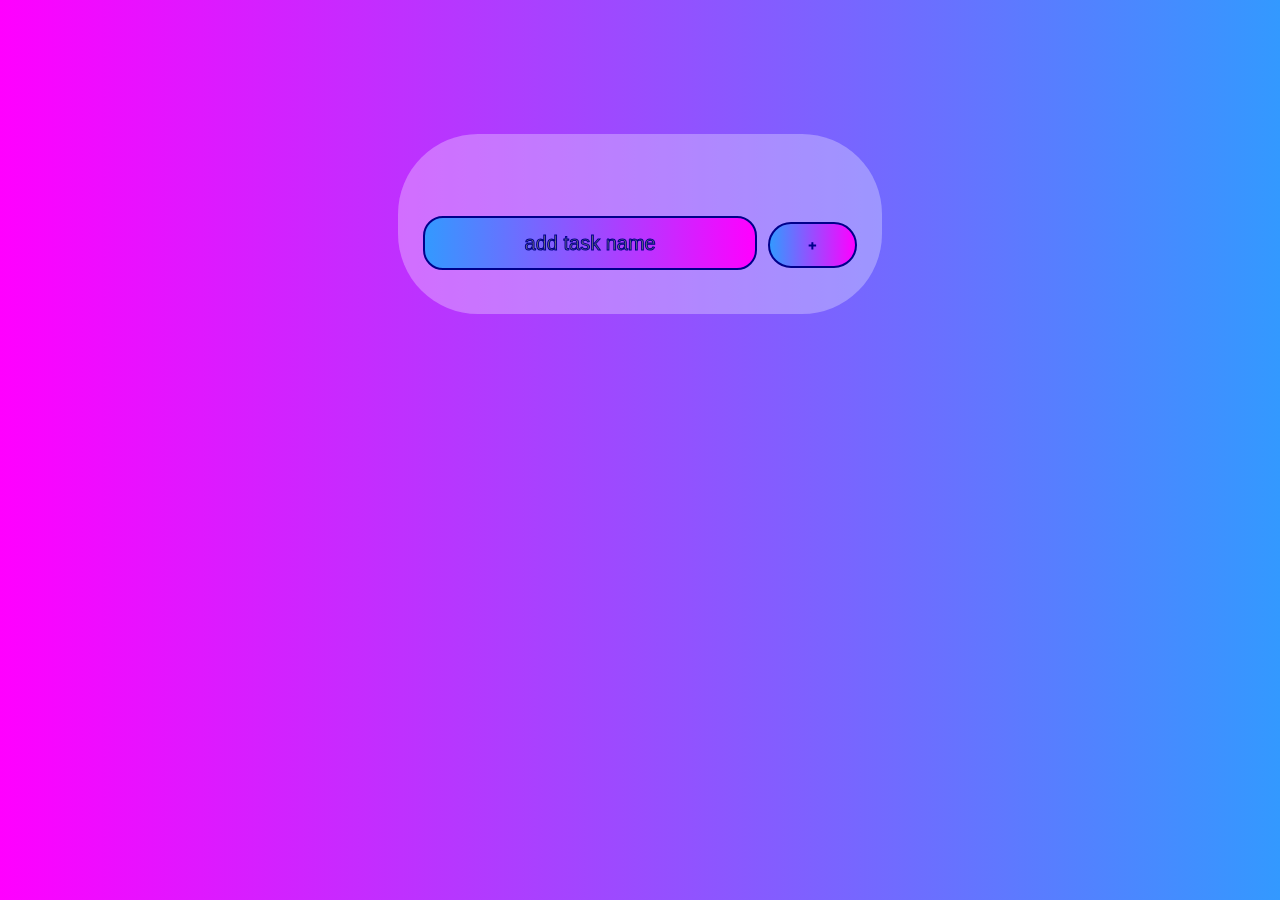
==== taskTemp.html @ fce93f19 "First real commit || v.1.0.0" ====
<!DOCTYPE html>
<html lang="en" dir="ltr">
   <head>
       <meta charset="utf-8">
       <meta name="viewport" content="width=device-width, initial-scale=1.0">
       <meta http-equiv="X-UA-Compatible" content="IE=edge">
       <title id="pageTitle">Placeholder</title>
       <link rel="stylesheet" href="style.css">
       <script src="main.js" defer></script>
   </head>
   <body data-theme="default">
        <div class="container">
            <h1 id="headTitle" data-theme="default">Placeholder</h1>
            <input type="text" class="txt" id="inBar" placeholder="add task name" data-theme="default">
            <button type="button" class="btn" id="inBtn" data-theme="default" data-buttonType="default">+</button>
            <div class="btnGrid" id="taskHolder"></div>
        </div>   
   </body>       
</html>
---- style.css ----
body {
    font-family:Verdana, Geneva, Tahoma, sans-serif;
    display:flex;
    justify-content: center;
    align-content: center;
}

.container {
    text-align: center;
    border-radius: 2em;
    padding: 2vw;
    font-size:2.5em;
    margin-top:10%;
    background: rgba(255, 255, 255, 0.3);
    backdrop-filter: blur();
}

body[data-theme="default"] {
    background: linear-gradient(to right, #ff00ff, #39ff);
}

:is(h1, h2, h3, h4, h5, h6)[data-theme="default"] {
    background: linear-gradient(to left, #ff00ff, #39ff);
    background-clip:text;
    color: transparent;
    -webkit-text-stroke: 0.025em darkblue;
}

.btnGrid {
    display:grid;
    grid-template-columns: repeat(3, 1fr);
    grid-template-rows: auto;
    margin-top: 2vh;
    gap:5vw;
}

.itemGrid {
    display:grid;
    grid-template-columns: repeat(2, 1fr);
    height: fit-content;
    grid-template-rows: 10vh;
    margin-top: 2vh;
    gap:2vw;
    border-radius:20px;
    background:rgba(255, 255, 255, 0.3);
}

.btn {
    text-align: center;
    border-radius: 2em;
    padding-inline: 3vw;
    padding-block: 1.5vh;
    transition: transform 0.3s ease-in-out;
    font-family:Verdana, Geneva, Tahoma, sans-serif;
    text-decoration: none;
    cursor:pointer;
}

.btn[data-theme="default"] {
    background: linear-gradient(to left, #ff00ff, #3399ff);
    border:2px solid darkblue;
    color:blue;
    -webkit-text-stroke: 1px darkblue;
}

.btn[data-buttonType="grid"]:first-child {
    grid-column: auto;
}

.btn:hover {
    transform:scale(1.1);
}

.txt {
    text-align: center;
    border-radius: 20px;
    padding-inline: 3vw;
    padding-block: 1.5vh;
    transition: transform 0.3s ease-in-out;
    font-family:Verdana, Geneva, Tahoma, sans-serif;
    text-decoration: none;
    font-size: 0.5em;
    cursor:text;
}

.txt[data-theme="default"] {
    background: linear-gradient(to left, #ff00ff, #3399ff);
    border:2px solid darkblue;
    color:blue;
    -webkit-text-stroke: 1px darkblue;
}
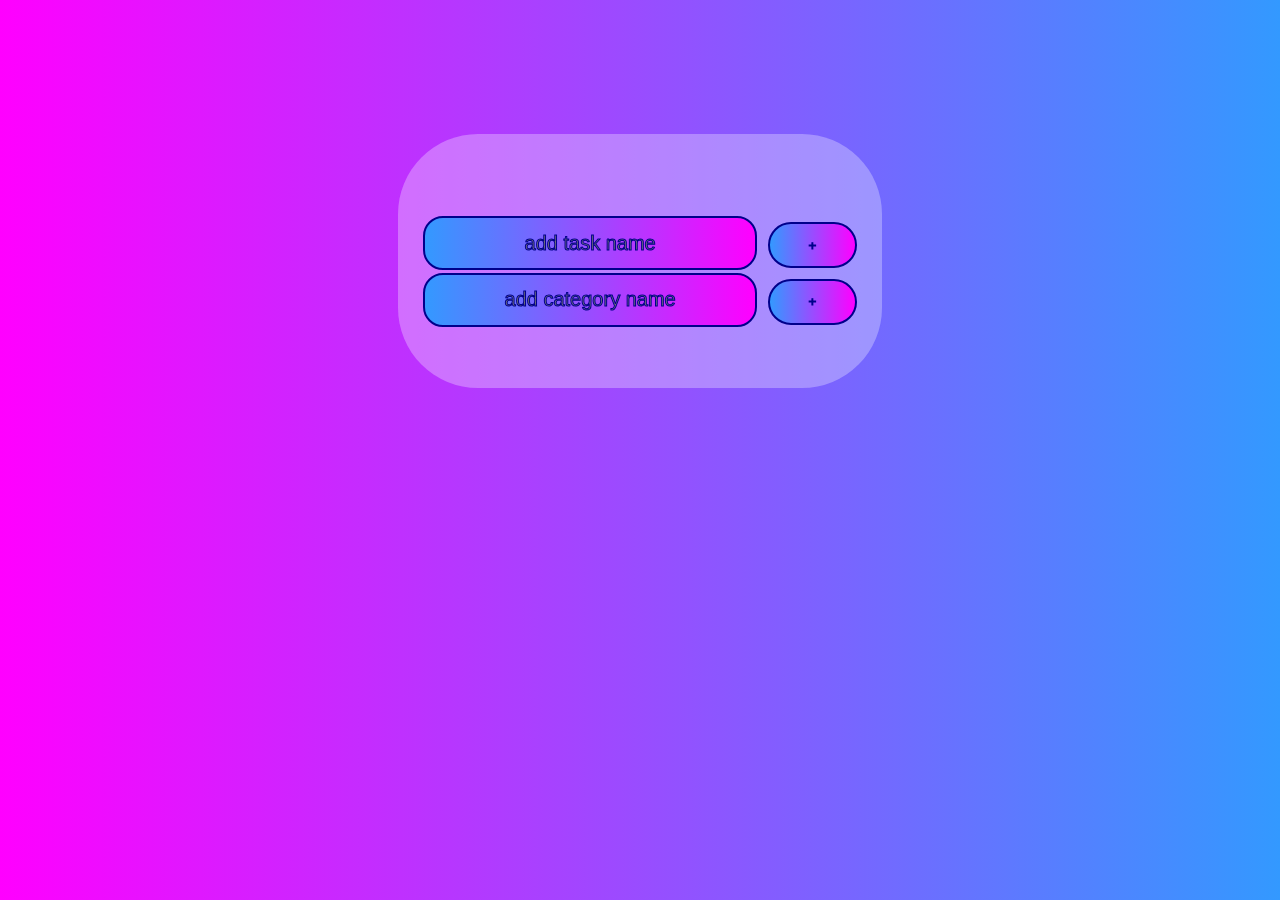
==== commit 437f4ebc: "categories || v1.1.0 added categories to the task menus and also made it where you can delete task g" ====
--- a/taskTemp.html
+++ b/taskTemp.html
@@ -13,6 +13,10 @@
             <h1 id="headTitle" data-theme="default">Placeholder</h1>
             <input type="text" class="txt" id="inBar" placeholder="add task name" data-theme="default">
             <button type="button" class="btn" id="inBtn" data-theme="default" data-buttonType="default">+</button>
+            <br>
+            <input type="text" class="txt" id="inBarCat" placeholder="add category name" data-theme="default">
+            <button type="button" class="btn" id="inBtnCat" data-theme="default" data-buttonType="default">+</button>
+            <div class="btnGrid" id="catHolder"></div>
             <div class="btnGrid" id="taskHolder"></div>
         </div>   
    </body>       
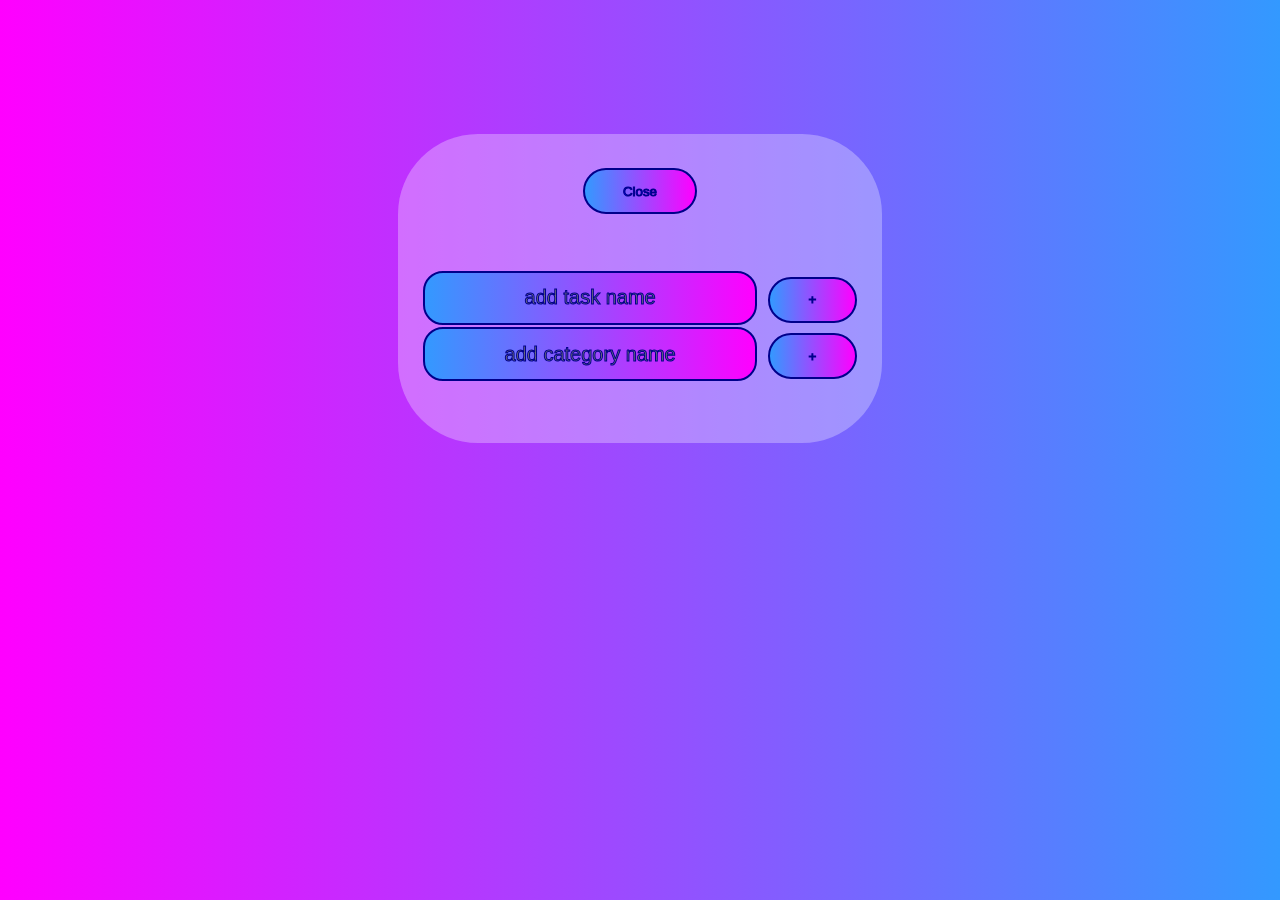
==== commit 2688aa9c: "closing || v1.1.1 added closing to automatically opened tabs" ====
--- a/taskTemp.html
+++ b/taskTemp.html
@@ -10,6 +10,7 @@
    </head>
    <body data-theme="default">
         <div class="container">
+            <button type="button" class="btn" id="closeTasks" data-theme="default" data-buttonType="default">Close</button>
             <h1 id="headTitle" data-theme="default">Placeholder</h1>
             <input type="text" class="txt" id="inBar" placeholder="add task name" data-theme="default">
             <button type="button" class="btn" id="inBtn" data-theme="default" data-buttonType="default">+</button>
